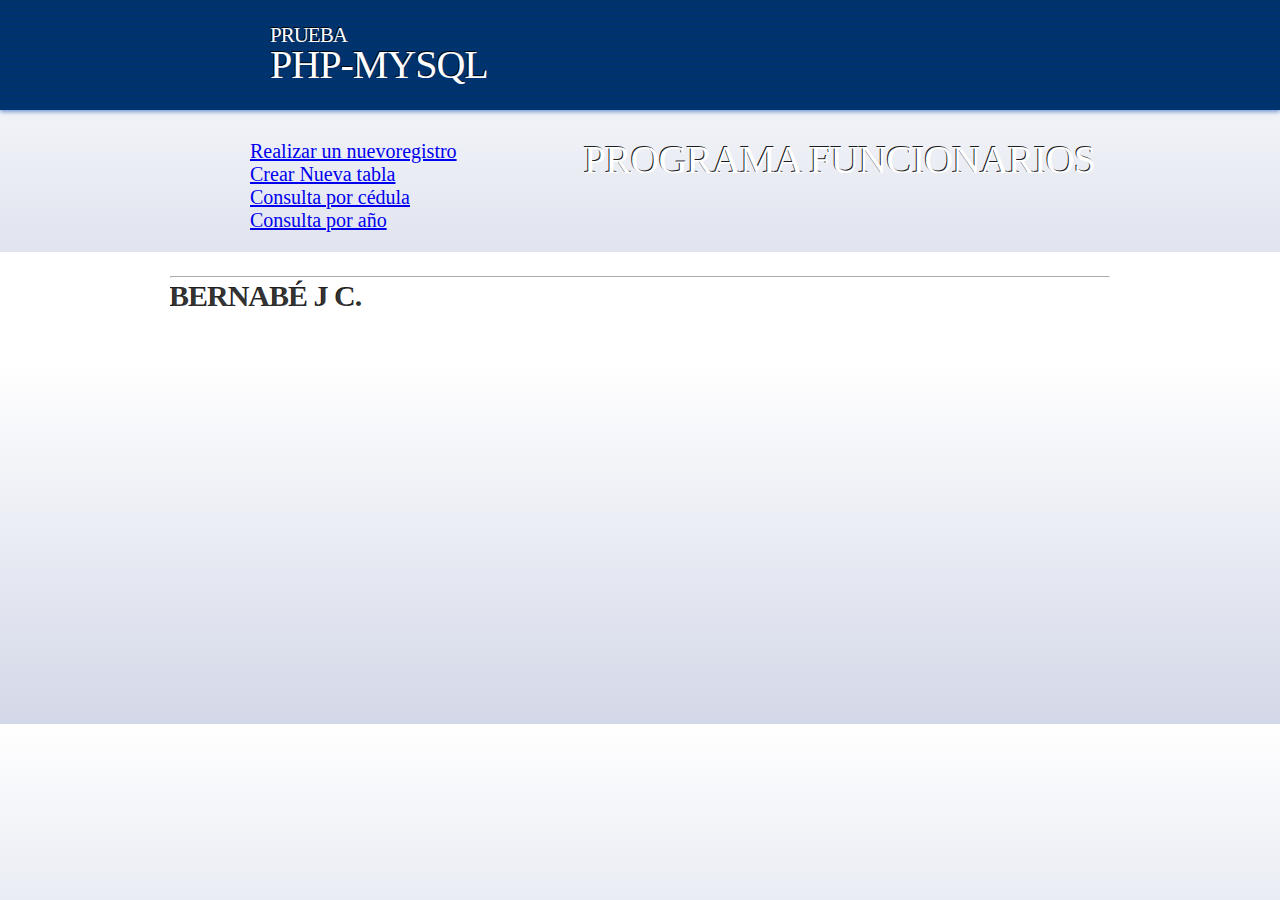
==== index.html @ 0f2b2f92 "Se agrega proyecto funcionarios" ====
<!DOCTYPE html>

<html>
<head>
    <title>Pagina de Inicio</title>
    <meta charset="UTF-8">
    <link rel="stylesheet" href="css/inicio.css" >
    <link rel="stylesheet" href="css/cssIndex.css">
 </head>

<body>
	<header id="header">
		<div class="encabezado">
		<h1 class="titulo_del_sitio"><span class="SubTitulo_del_sitio">Prueba</span><br /> PHP-MySQL</h1>
		<h1 class="titulo_del_sitioV2">PROGRAMA FUNCIONARIOS</h1>
		</div>
	</header> <!-- fin del header  -->
    

    <div id="conpagina" > 
    	<div class="seccion" >
            <div class="sub_seccion" >	
		       	<a href="html/HTML_REGISTRO.php"> Realizar un nuevoregistro </a><br/>
				<a href="html/creaTabla.html">Crear Nueva tabla</a><br/>
		        <a href="html/CON_CEDULA.html">Consulta por cédula</a><br/>
		        <a href="html/CON_ANIO.html">Consulta por año</a><br/>
             </div><!--cierre sub_seccion-->
         </div><!-- cierre seccion-->
     </div><!-- cierre principal conpagina-->
        
     <div class="bg1">
			<div class="seccion">
				
<!-- footer -->
				<footer>
					<hr/>
					<div class="col_1">
						<!--id="footer_logo"--> <h1 class="titulo_del_sitioV3">BERNAB&Eacute; J C.</h1> 
					</div>
				</footer>
<!-- / footer-->
			</div>
	</div>
</body>
</html>
---- css/inicio.css ----
*
{
	margin: 0;
	padding: 0;
}

body
{
	color: #333;
	font-family: Arial, Helvetica;
	font-size: 16px;
	text-align: left;
	overflow-y: scroll;
	background: url(../images/TwAHgQi2ZPB.png) 0 bottom repeat-x;
	background: -webkit-gradient(linear, center top, center bottom, from(white), to(#D3D8E8));
	background: -webkit-linear-gradient(top, white, #D3D8E8);
}
#fondo-imagenes, #fondo-imagenes img{
	position: fixed;
	left:0;
	top: 0;
	width: 100%;
	height: 100%;
}
header#Height{
	position: relative;
    height: 110px;
    max-width: 100%;
	min-width:940px;
}

header#header
{
	position: relative;
    height: 110px;
    max-width: 100%;
	min-width:940px;
	background-color: #003364;
    background-size:5px 5px,100% 100% ;
    background-image: -webkit-gradient(linear, left top, left bottom, from(#003364), to(#003378));
    background-image: -webkit-linear-gradient(45deg , transparent 0%, transparent 25%, rgba(0, 0, 0, 0.15) 25%, rgba(0, 0, 0, 0.15) 50%, transparent 50%, transparent 75%, rgba(0, 0, 0, 0.15) 75%, rgba(0, 0, 0, 0.15) 100%), rgba(0, 0, 0,.125) 20px),
    -webkit-linear-gradient(top, #003364, #003378);
    background-image: -moz-linear-gradient(45deg , transparent 0%, transparent 25%, rgba(0, 0, 0, 0.15) 25%, rgba(0, 0, 0, 0.15) 50%, transparent 50%, transparent 75%, rgba(0, 0, 0, 0.15) 75%, rgba(0, 0, 0, 0.15) 100%),
    -moz-linear-gradient(top, #003364, #003378);
    background-image: -ms-linear-gradient(45deg , transparent 0%, transparent 25%, rgba(0, 0, 0, 0.15) 25%, rgba(0, 0, 0, 0.15) 50%, transparent 50%, transparent 75%, rgba(0, 0, 0, 0.15) 75%, rgba(0, 0, 0, 0.15) 100%), rgba(0, 0, 0,.125) 20px),
    -ms-linear-gradient(top, #003364, #003378);
    background-image: -o-linear-gradient(45deg , transparent 0%, transparent 25%, rgba(0, 0, 0, 0.15) 25%, rgba(0, 0, 0, 0.15) 50%, transparent 50%, transparent 75%, rgba(0, 0, 0, 0.15) 75%, rgba(0, 0, 0, 0.15) 100%), rgba(0, 0, 0,.125) 20px),
    -o-linear-gradient(top, #003364, #003378);
    background-image: linear-gradient(45deg , transparent 0%, transparent 25%, rgba(0, 0, 0, 0.15) 25%, rgba(0, 0, 0, 0.15) 50%, transparent 50%, transparent 75%, rgba(0, 0, 0, 0.15) 75%, rgba(0, 0, 0, 0.15) 100%), rgba(0, 0, 0,.125) 20px),
    linear-gradient(top, #003364, #003378);
	box-shadow: 0px 2px 4px rgba(0,71,171,0.5) ;
}
#header .encabezado
{
	background-image:  url(../images/headersNew.png);
	background-position: left top, right top;
	background-repeat: no-repeat;
	max-width:940px;
	min-width:940px;
	height: 110px;
	margin:auto;
}
.titulo_del_sitio{
	
	text-transform: uppercase;
	font-weight: 400;
	line-height: 30px;
	letter-spacing: -1px;
	color: rgb(255, 255, 255);
	font-family: Cambria,"Hoefler Text","Liberation Serif",Times,"Times New Roman",serif;
	text-shadow: -1px -1px 0px rgba(0, 0, 0, 0.9);
	font-size: 40px ;
	text-align: left ;
	margin: 14px 15px 15px 100px ;
	float: left ;
}
.SubTitulo_del_sitio{
	font-size: 21px !important;
}
.titulo_del_sitioV2{
	float: right ;
	font-weight: 400;
	line-height: 30px;
	letter-spacing: -1px;
	color: rgb(255, 255, 255);
	font-family: Cambria,"Hoefler Text","Liberation Serif",Times,"Times New Roman",serif;
	text-shadow: -1px -1px 0px rgba(0, 0, 0, 0.9);
	font-size: 40px ;
	margin: 50px 15px 15px 100px ;
	
}
.check
{
margin-left:150px;}
.envio
{
	width:150px;
	height:40px;
	margin-left:35%;
	margin-top:-90px;
	color: black; 
	text-shadow: -1px -1px 0 rgba(0,0,0,.9); 
	font-family:Cambria, "Hoefler Text", "Liberation Serif", Times, "Times New Roman", serif;
	font-size:20px;
	
}
#menu 
{
	position: relative;
	padding-top:20px;
	width: 100%;
	text-align: left;
	z-index: 2;
	word-wrap:break-word;
}
#menu > li {
	position: relative;
	width:100%;
	padding: 0px; 
	list-style:none;
}
#menu > li > a {
	position:relative;
	display:inline-block;
	font-size:20px;
	line-height:15px;
	width:100%;
	cursor:pointer;
	color:#fff;
	background:#003364;
	text-decoration:none;

	letter-spacing:0px;
	border:solid 1px #003360;
	margin-top:5px;
	padding:0px;
	padding-top:20px;
	padding-bottom:20px;
	padding-left:5px;
	
	text-shadow: 0px 0px 1px rgba(0,0,0,0.5) ; 
	
	-webkit-transition: 0.1s ease-out;
	-moz-transition: 0.4s ease-out;
	-ms-transition: 0.4s ease-out;
	-o-transition: 0.4s ease-out;
	transition: 0.4s ease-out;
}

#menu > li > a:hover, #menu > li > a:active {
	color:#000;
	background-color:#FFF;
	border:solid 1px  #CCCCCC;
}
#conpagina
{
	margin: 0 auto;
	position: relative;
	max-width:940px;
	min-width:940px;
	z-index:1;
	max-height: 100%;
	margin-top:10px;
	
}
.block {
	height:92px;
	margin-top:10px;
	z-index:0;
}
/*form#login
{
	position:absolute;
    margin: auto;
    background: #fff;
    word-wrap:break-word;
	opacity:1;
	width:400px;
	height:300px;
	padding-left: 0px;
	border: solid red;
}
*/
.sub_seccion {
	max-width:100%;
	min-width:30%;
	height:100%;
	padding-top:20px;
		padding-left:80px;
	padding-bottom:20px;
	position:relative;
		color:black;
			font-family:Cambria, "Hoefler Text", "Liberation Serif", Times, "Times New Roman", serif;
	font-size:20px;
	
}
.seccion {
	margin:0 auto;
	max-width:100%;
	min-width:30%;
	height:100%;
	color:#FFF;

}


/*#contenido form#login h1,*/
.registro form#form2 span.inic,
#MensageRecovery
{
	margin-top: -5px;
	font-size: 20px;
	font-weight: bold;
	width:98%;
	text-align:center;
	color: #003364;
	padding-bottom: 8px;
	border-bottom: 1px solid #EBE6E2;
	text-shadow: 0 0px 1px rgba(255,255,255,0.8);
	box-shadow: 0 0px 1px rgba(255,255,255,0.8);
	font-family:Cambria, "Hoefler Text", "Liberation Serif", Times, "Times New Roman", serif;
	
	
}



.mensagePass
{
	color: grey;
	font-family:Cambria, "Hoefler Text", "Liberation Serif", Times, "Times New Roman", serif;
	font-size:15px;
	float:left;
	margin:-20px 0 0;
	
}

/***************************************************
        input
 **************************************************/
select option
{
	width:100%;
	border:solid #fff 1px;
	
}
select{
	border: 1px solid #ccc;
	background: #fff !important;
}

#contenido form#login input:hover,
#form2 input[type="button"]:focus,
form#login input[type=submit]:focus {
    -webkit-transition: all 0.3s ease-out;
    -moz-transition: all 0.3s ease-out;
    -ms-transition: all 0.3s ease-out;
    -o-transition: all 0.3s ease-out;
    transition: all 0.3s ease-out;
	
}
.bg1
{
	position:relative;
	z-index:0;/*altura de la capa*/
	background:#fff;
	margin-top:20px;
	max-width:100%;
	min-width:940px;
	height: 110px;
	margin:auto;   
	/*box-shadow: 0px 0px 1px rgba(0,71,171,0.5) ;*/
}
	    
footer {
	position:relative;
	margin: auto;
	font-size:16px;
	text-transform:uppercase;
	font-weight:400;
	line-height:37px;
	
	max-width:940px;
	min-width:940px;
	
	padding:24px 0 0 0;
	letter-spacing:-1px;
	overflow:hidden;
	font-family:Cambria, "Hoefler Text", "Liberation Serif", Times, "Times New Roman", serif;
	color: rgba(255, 255, 255, 0.1);
	text-shadow: -1px -1px 0px rgba(0, 0, 0, 0.9);
}
.bg1 footer hr{
	border-color: #fff;
	padding: 0px 0px 0px 0px ;
}
footer a {
	color: rgba(255, 255, 255, 0.1);
	text-shadow: -1px -1px 0px rgba(0, 0, 0, 0.9);
	text-decoration:none
}
footer a:hover {
	color:#003364
	text-shadow: 0px -1px 0px rgba(0, 0, 0, 0.9);
}
.col_1 {
	width:50%;
	float:left;
	color:#00ffff;
}
.col_2 {
	max-width:41%;
	margin-top:0px;
	padding-top:40px;
	margin-left:15%;
	float:left;
	text-align:center;
		height:29px;
}
.titulo_del_sitioV3{
	float:left ;
	text-align: left ;
	color: rgba(255, 255, 255, 0.1);
	text-shadow: -1px -1px 0px rgba(0, 0, 0, 0.9);
	font-family: Cambria,"Hoefler Text","Liberation Serif",Times,"Times New Roman",serif;
	font-size: 30px;
}
/*#footer_logo {
	float:left;
	background:url(../images/footers.png) no-repeat;
	background-position: center ;
	width:111px;
	height:45px;
	text-indent:-9999px;
	margin-right:22px
}*/
/*
		LOGIN

*/
#RespuestaLogin{
	position:absolute ;
	text-shadow: 0px 0px 0 rgba(0,0,0,.9);
	font-family:Cambria, "Hoefler Text", "Liberation Serif", Times, "Times New Roman", serif;
	float:left;
	color:#666;
	padding: 20px 20px 20px 0px ;
	z-index: 5 ;
}
/*

		Mensage de Error
		rojo : #BC1010

*/
.error{
    background-color: #003364;
    padding: 8px 10px;
    border-radius: 4px;
    color: white;
    font-weight: bold;
	font-size: 12px;
    margin-left: 16px;
    margin-top: 6px;
    position: absolute;
	z-index: 5;
}
.error:before{ /* Este es un truco para crear una flechita */
    content: '';
    border-top: 10px solid transparent;
    border-bottom: 10px solid transparent;
    border-right: 10px solid #003364;
    border-left: 10px solid transparent;
    left: -16px;
    position: absolute;
    top: 5px;
}
/*
 * 				Mensage para las acciones del sistem 2014-01-05
 */
.TextStyl,
#RespuestaPassRecovery{
	text-shadow: none !important;
	padding: 0px 1px ;
}
.ClassCorrecto,
#RespuestaPassRecovery
{
	color: #32CD32;
	text-align:center;
	font-size: 15px !important;
	text-shadow: 0 0 1px rgba(0,0,0,0.9) ;
	padding: 2px 2px ;
}
.Aling,
#RespuestaPassRecovery{
	text-align:left !important;
	margin-top: -3px !important ;
}

.ClassError{
	position: relative;
	color: #FFF;
	text-align:center;
	font-size: 12px !important;
	text-shadow: 0 0 1px rgba(0,0,0,0.9) ;
	padding: 2px 0 ;
}
.StyleMensaje{
	position: absolute;
	color: grey;
	margin: 45px 10px;
}
/*
 * 
 * Stilo para la ventana de materias agregado 17-02-2014
 * /
 */
#InicioIdPagination{
	color: #003364;
	font-weight: 900;
	padding: 0px 0px 0px 10px ;
}#InicioIdPagination a{
	color: #003390;
	text-decoration: none ;
	font-size: 16px;
	text-transform: uppercase;
	font-weight: 400;
	letter-spacing: -1px;
	font-family: Cambria, "Hoefler Text", "Liberation Serif", Times, "Times New Roman", serif;
	color: rgba(255, 255, 255, 0.1);
	text-shadow: -1px -1px 0px rgba(0, 0, 0, 0.9);
	
}
/*Ventana emergente*/
#TableCarreras { 
	position: relative; 
} #TableCarreras p span { 
	display: none; 
	color: #FFFFFF; 	
} #TableCarreras p:hover span { 
	display: block; 
	position: absolute; 
	width: 200px; 
	background: rgba(0,0,0,0.9);
	min-height: 150px; 
	max-height: auto ;
	left: 100px; 
	top: -10px; 
	color: #fff; 
	padding: 0 5px; 
	z-index: 5 ;
} #TableCarreras p:hover span:before {
    content: "";
    border-width: 10px;
    border-style: solid;
    border-color: transparent rgba(0,0,0,0.9) transparent transparent;
    left: -16px;
    position: absolute;
    top: 5px;
}.ResulSelectCarreraAdmin{
	color:#000;
	font-weight: bold;
	font-size: 15px;
	margin: 0px 20px 10px 0;
	line-height: 35px;
	font-family: Arial, Helvetica;
}
---- css/cssIndex.css ----
@charset "utf-8";
/* CSS Document */

.logins {
		position: relative;
		height: 450px;
    	width: 480px;
		word-wrap:break-word;	
		background: none;
		display: none;
		margin: auto;
		margin-left:25%;
		margin-top:-250px;	
}
.subVentana {
		display: block;
		background: none;
		margin: 0 auto;
		margin-top:0px;
		height: 100%;
    	width: 100%;
		padding: 0px 0px 0px;
		text-align: left;
		opacity: 0;

		z-index: 3;
		-webkit-transition: 0.3s ease-in;
		-moz-transition: 0.3s ease-in;
		-ms-transition: 0.3s ease-in;
		-o-transition: 0.3s ease-in;
		transition: 0.3s ease-in;
		
		-webkit-transition: 0.3s ease-out;
		-moz-transition: 0.3s ease-out;
		-ms-transition: 0.3s ease-out;
		-o-transition: 0.3s ease-out;
		transition: 0.3s ease-out;
	}
/*.logins {
		display: none;
		height: 390px;
		overflow:hidden;
		width:65%;
		z-index:3;
		position: relative;
		margin-left:20%;
		margin-top:-250px;
		border: solid red;
}*/
.alvidadesPass{
	 	position: relative;
		height: 450px;
    	width: 480px;
		word-wrap:break-word;	
		background: none;
		display: none;
		margin: auto;
		margin-left:25%;
		margin-top:-250px;	
}
.article
{
	background:#666;
	width:100%;
	height:100px;
	
}
.SubalvidasdePass
{
		display: block;
		background: none;
		margin: 8em auto;
		margin-top:0px;
		height: 100%;
    	width: 100%;
		padding: 0px 0px 0px;
		text-align: left;
		opacity: 0;
		z-index: 3;

		-webkit-transition: 0.3s ease-in;
		-moz-transition: 0.3s ease-in;
		-ms-transition: 0.3s ease-in;
		-o-transition: 0.3s ease-in;
		transition: 0.3s ease-in;
		
		-webkit-transition: 0.4s ease-out;
		-moz-transition: 0.4s ease-out;
		-ms-transition: 0.4s ease-out;
		-o-transition: 0.4s ease-out;
		transition: 0.4s ease-out;
	
}
.aplicarzoomrecovery{
		-webkit-transform:  scale(1);
		-moz-transform:  scale(1);
		-ms-transform:  scale(1);
		transform:  scale(1);
	}	

	.advertencia
	{
		color:#333;	
	}
.aplicarzoomlogin {
		-webkit-transform:  scale(1);
		-moz-transform:  scale(1);
		-ms-transform:  scale(1);
		transform:  scale(1);
	}
.aplicarzoomPass{
		-webkit-transform:  scale(1);
		-moz-transform:  scale(1);
		-ms-transform:  scale(1);
		transform:  scale(1);
	}	
.ventana_visible {
		-webkit-transform:  scale(1);
		-moz-transform:  scale(1);
		-ms-transform:  scale(1);
		transform:  scale(1);
		opacity: 1;
	}
.ventana_visiblePass{
		-webkit-transform:  scale(1);
		-moz-transform:  scale(1);
		-ms-transform:  scale(1);
		transform:  scale(1);
		opacity: 1;
	}	
.ventana_visiblePass h1{
			margin: 1em 0 0.5em;
			font-family: "Oleo Script";
			font-weight: normal;
			font-size: 25px;
			text-align: center;
		}
.subVentana h1 {
			margin: 1em 0 0.5em;
			font-family: "Oleo Script";
			font-weight: normal;
			font-size: 25px;
			text-align: center;
		}
.cerrarTuPass{
			
			display: block;
			position: relative;
			width: 100px;
			height: 30px;
			float:left;
			margin-left: 15px;
			margin-top:5px;
			padding:3.6px;
			padding-left: 5px;
	
			text-align:center;
			background: #fafafa;
			background: -moz-linear-gradient(top,  #fafafa 0%, #f4f4f4 40%, #e5e5e5 100%);
			background: -webkit-gradient(linear, left top, left bottom, color-stop(0%,#fafafa), color-stop(40%,#f4f4f4), color-stop(100%,#e5e5e5));
			background: -webkit-linear-gradient(top,  #fafafa 0%,#f4f4f4 40%,#e5e5e5 100%);
			background: -o-linear-gradient(top,  #fafafa 0%,#f4f4f4 40%,#e5e5e5 100%); 
			background: -ms-linear-gradient(top,  #fafafa 0%,#f4f4f4 40%,#e5e5e5 100%);
			background: linear-gradient(to bottom,  #fafafa 0%,#f4f4f4 40%,#e5e5e5 100%); 
			filter: progid:DXImageTransform.Microsoft.gradient( startColorstr='#fafafa', endColorstr='#e5e5e5',GradientType=0 );
			border: 1px solid #aaa;
			
			color: #444;
			font-family: Calibri, Arial, sans-serif;
			font-size: 20px;
			font-weight: bold;
			border-radius: 0px;
			box-shadow: 0 1px 3px #ddd;
			-webkit-transition: 0.2s linear;
			-moz-transition: 0.2s linear;
			-ms-transition: 0.2s linear;
			-o-transition: 0.2s linear;
			transition: 0.2s linear;
			cursor: pointer;
		}
		.GuadarTuPass {
 
			width: 30%;
			float: left;
			position: relative;
			margin: 15px 0px;
			margin-left:0px;
			
			
			border-radius: 0px;
			cursor: pointer;
			font-size: 20px;
			line-height: 0px; /* Same as height */
			text-align: center;
			font-weight: bold;
		}
		.GuadarTuPass
		{
			border: 2px solid #003370;
			background: #003365;
			bottom: .5em;
			color: grey;
			cursor: pointer;
			font-family: Calibri, Arial, sans-serif;
			padding: .9em 1em;
		
			font-family: Calibri, Arial, sans-serif;
	
			-moz-text-shadow: 0px 0px 1px rgba(0,0,0,0.2);
			-webkit-text-shadow: 0px 0px 1px rgba(0,0,0,0.2);
			
			text-shadow: 0px 0px 1px rgba(0,0,0,0.2);
			text-transform: uppercase;
		}
		.GuadarTuPass:hover
		{
			border: 2px solid #003375;
			background: #003370;
			box-shadow: 
				inset 0 1px rgba(255,255,255,0.3), 
				inset 0 20px 40px rgba(255,255,255,0.15);
				color:#eee;
		}
		.GuadarTuPass:active
		{
			border: 2px solid #003367;
			background: #003390;
			color:#666;
		}
		
		.GuadarTuPass:hover,
		.GuadarTuPass:focus 
		{
			-webkit-transition: all 0.3s ease-out;
			-moz-transition: all 0.3s ease-out;
			-ms-transition: all 0.3s ease-out;
			-o-transition: all 0.3s ease-out;
			transition: all 0.3s ease-out;
			
		}
/*.cerrar, */
.cerrarB {
			
			display: block;
			position: relative;
			width: 100px;
			height: 30px;
			float:left;
			margin-left: 15px;
			margin-top:5px;
			padding:3.6px;
			padding-left: 5px;
	
			text-align:center;
			background: #fafafa;
			background: -moz-linear-gradient(top,  #fafafa 0%, #f4f4f4 40%, #e5e5e5 100%);
			background: -webkit-gradient(linear, left top, left bottom, color-stop(0%,#fafafa), color-stop(40%,#f4f4f4), color-stop(100%,#e5e5e5));
			background: -webkit-linear-gradient(top,  #fafafa 0%,#f4f4f4 40%,#e5e5e5 100%);
			background: -o-linear-gradient(top,  #fafafa 0%,#f4f4f4 40%,#e5e5e5 100%); 
			background: -ms-linear-gradient(top,  #fafafa 0%,#f4f4f4 40%,#e5e5e5 100%);
			background: linear-gradient(to bottom,  #fafafa 0%,#f4f4f4 40%,#e5e5e5 100%); 
			filter: progid:DXImageTransform.Microsoft.gradient( startColorstr='#fafafa', endColorstr='#e5e5e5',GradientType=0 );
			border: 1px solid #aaa;
			
			color: #444;
			font-family: Calibri, Arial, sans-serif;
			font-size: 20px;
			font-weight: bold;
			border-radius: 0px;
			box-shadow: 0 1px 3px #ddd;
			-webkit-transition: 0.2s linear;
			-moz-transition: 0.2s linear;
			-ms-transition: 0.2s linear;
			-o-transition: 0.2s linear;
			transition: 0.2s linear;
			cursor: pointer;
		}
	
	.cerrar:hover, 
	.cerrarB:hover {
				background: #fefefe;
				background: -moz-linear-gradient(top,  #fefefe 0%, #f8f8f8 40%, #e9e9e9 100%);
				background: -webkit-gradient(linear, left top, left bottom, color-stop(0%,#fefefe), color-stop(40%,#f8f8f8), color-stop(100%,#e9e9e9));
				background: -webkit-linear-gradient(top,  #fefefe 0%,#f8f8f8 40%,#e9e9e9 100%);
				background: -o-linear-gradient(top,  #fefefe 0%,#f8f8f8 40%,#e9e9e9 100%);
				background: -ms-linear-gradient(top,  #fefefe 0%,#f8f8f8 40%,#e9e9e9 100%);
				background: linear-gradient(to bottom,  #fefefe 0%,#f8f8f8 40%,#e9e9e9 100%);
				filter: progid:DXImageTransform.Microsoft.gradient( startColorstr='#fefefe', endColorstr='#e9e9e9',GradientType=0 );
				box-shadow: 0 1px 3px rgba(0, 0, 0, 0.2);
				border: 1px solid #aaa;
			}
	
	.cerrar:active,
	.cerrarB:active {
				background: #f4f4f4;
				background: -moz-linear-gradient(top,  #f4f4f4 0%, #efefef 40%, #dcdcdc 100%);
				background: -webkit-gradient(linear, left top, left bottom, color-stop(0%,#f4f4f4), color-stop(40%,#efefef), color-stop(100%,#dcdcdc));
				background: -webkit-linear-gradient(top,  #f4f4f4 0%,#efefef 40%,#dcdcdc 100%);
				background: -o-linear-gradient(top,  #f4f4f4 0%,#efefef 40%,#dcdcdc 100%);
				background: -ms-linear-gradient(top,  #f4f4f4 0%,#efefef 40%,#dcdcdc 100%);
				background: linear-gradient(to bottom,  #f4f4f4 0%,#efefef 40%,#dcdcdc 100%);
				filter: progid:DXImageTransform.Microsoft.gradient( startColorstr='#f4f4f4', endColorstr='#dcdcdc',GradientType=0 );
				box-shadow: inset 0 1px 3px rgba(0, 0, 0, 0.2);
			}


/*

		ESTILO DEL REGISTRO
*/
.registro {
		position: relative;
		width:65%;
		height:1000px;
		word-wrap:break-word;
		
		background: none;
		display: none;
		margin: auto;
		margin-left:22%;
		margin-top:-250px;
}
	
.subRegistro {
		position: relative;
		display: block;
		background: none;
		word-wrap:break-word;
		margin: 8em auto;
		margin-top:0px;
		width: 90%;
		height:100%;
		padding: 10px 20px 20px;
		text-align: left;
		opacity: 0;
		
		-webkit-transition: 0.3s ease-in;
		-moz-transition: 0.3s ease-in;
		-ms-transition: 0.3s ease-in;
		-o-transition: 0.3s ease-in;
		transition: 0.3s ease-in;
		
		-webkit-transition: 0.3s ease-out;
		-moz-transition: 0.3s ease-out;
		-ms-transition: 0.3s ease-out;
		-o-transition: 0.3s ease-out;
		transition: 0.3s ease-out;
	}
	

.aplicarzoomloginB {
		-webkit-transform:  scale(1);
		-moz-transform:  scale(1);
		-ms-transform:  scale(1);
		transform:  scale(1);
		
	}
	
.ventana_visibleB {
		-webkit-transform:  scale(1);
		-moz-transform:  scale(1);
		-ms-transform:  scale(1);
		transform:  scale(1);
		opacity: 1;
	}
		
/*
 *
 *ESTILO PARA LA VENTANA AGREGAR CARRERA
 *
 */
.NewCarreraConte{
                margin: auto;
                display: none ;
                width:43%;
                min-height:200px;
                max-height: auto;
                word-wrap:break-word;
                background: none;
               
                margin-top:-200px;
               
         
}
.subNewCarreraConte {
		display: block;
		background: #eee;
		margin:0 auto;
		margin-top:0px;
		width: 100%;
   		height: auto;
		padding: 0px 0px 0px;
                border-radius:5px;
		text-align: left;
		opacity: 0;
		z-index: 3;
                
		-webkit-transition: 0.4s ease-in;
		-moz-transition: 0.4s ease-in;
		-ms-transition: 0.4s ease-in;
		-o-transition: 0.4s ease-in;
		transition: 0.4s ease-in;
		
		-webkit-transition: 0.4s ease-out;
		-moz-transition: 0.4s ease-out;
		-ms-transition: 0.4s ease-out;
		-o-transition: 0.4s ease-out;
		transition: 0.4s ease-out;
}
.NewClassCarrera {
		-webkit-transform:  scale(1);
		-moz-transform:  scale(1);
		-ms-transform:  scale(1);
		transform:  scale(1);
		opacity: 1;
	}
.AplicarEfectoCarreras{
		-webkit-transform:  scale(1);
		-moz-transform:  scale(1);
		-ms-transform:  scale(1);
		transform:  scale(1);
	}
#TableCarreras{
                margin-top:0px;
                width: 100%;
                padding: 10px 10px 10px;
                color: #000;
}
#SelectCarrera{
                cursor: pointer;
                color: green;
}

#TableCarreras, #TableCarreras td, #TableCarreras tr {
    padding:0;
    margin:0;
    border-spacing: 0px;
}
#TableCarreras .carreraTR{
	
}
#TableCarreras {
    border: 1px #003367 solid;
    border-radius:5px;
    font-family: Helvetica,Arial;
    
}
#TableCarreras th {
    background:#000;
    color: #fff;
    font-weight: bold ;
    padding:6px;
    font-size: 14px;
    text-transform: uppercase; 
}
#TableCarreras .ModifiCarrera{
	 position: relative;
     padding-left: 4px;         
}
#TableCarreras .ModifiCarreraTH{
	position: relative;
	height: auto; 
}
#TableCarreras td {
    padding:6px;
    font-size: 12px;
    width: 50%;
    word-wrap:break-word ;
    cursor: pointer;
}/*#TableCarreras .carreraTR td:nth-child(n+2){
    width:300px !important;
}*/

/*Última fila, última celda*/
#TableCarreras tr:last-child td:last-child {
    border-radius:0px 0px 5px 0px;
}
#TableCarreras tr:first-child {
    font-weight: bold;
    background-color: #fff;
}
 
/*Todas las filas a partir de la segunda*/
#TableCarreras tr:nth-child(n+2) {
    text-align: left;
}

#TableCarreras tr:nth-child(2n) {
    background:#fff;
}
 #TableCarreras tr:nth-child(2n):hover {
    color: #fff;
    background: #003364;
}
#TableCarreras tr:nth-child(2n+1){
    background: #eee;
}
#TableCarreras tr:nth-child(2n+1):hover{
    color: #fff;
    background: #003364;
}
.TituloCarrera{
	color: #777;
	font-size: 14px;
	padding: 4px 10px 4px 4px;
}
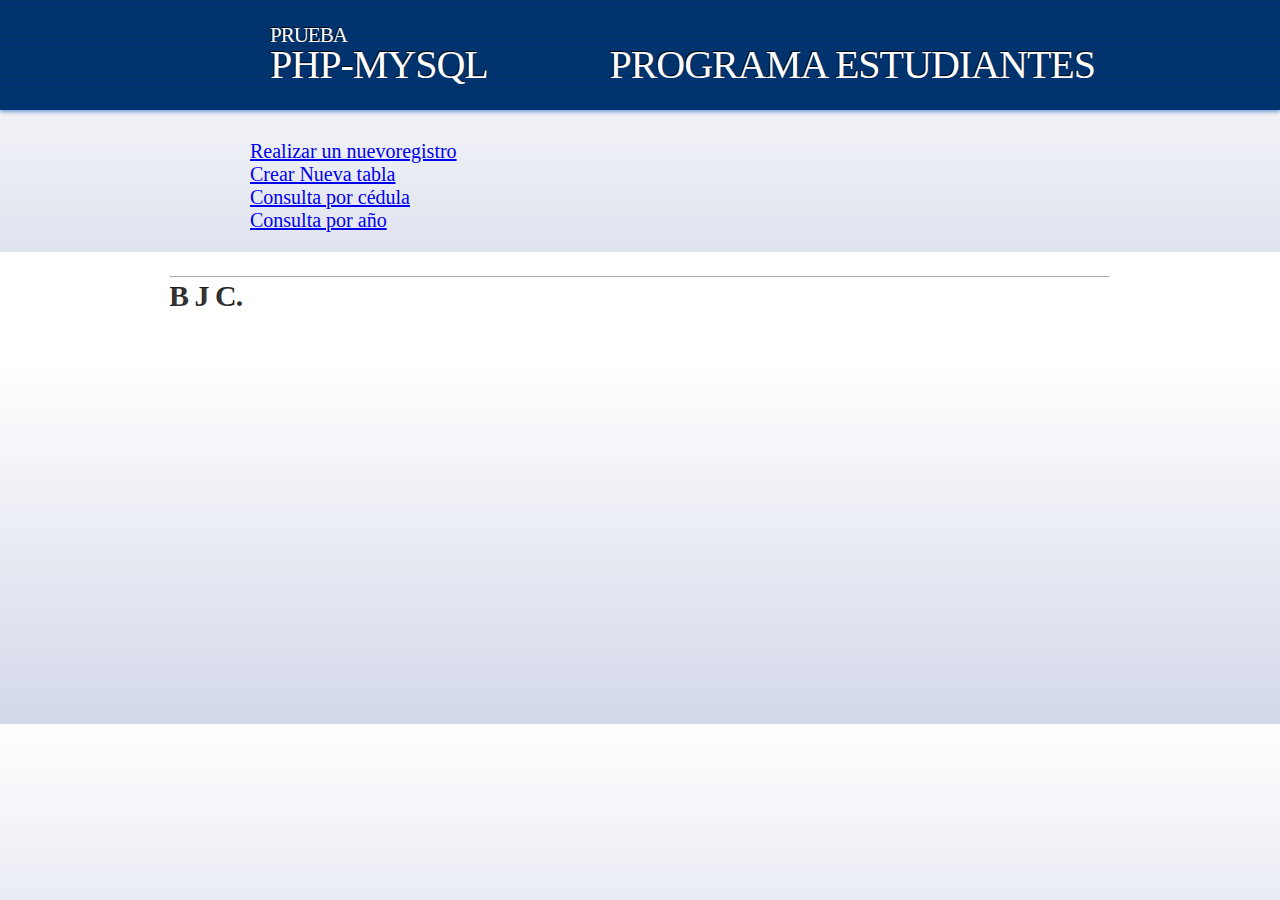
==== commit 9b6dda16: "upd_09_10_22" ====
--- a/index.html
+++ b/index.html
@@ -13,7 +13,7 @@
 	<header id="header">
 		<div class="encabezado">
 		<h1 class="titulo_del_sitio"><span class="SubTitulo_del_sitio">Prueba</span><br /> PHP-MySQL</h1>
-		<h1 class="titulo_del_sitioV2">PROGRAMA FUNCIONARIOS</h1>
+		<h1 class="titulo_del_sitioV2">PROGRAMA ESTUDIANTES</h1>
 		</div>
 	</header> <!-- fin del header  -->
     
@@ -36,7 +36,7 @@
 				<footer>
 					<hr/>
 					<div class="col_1">
-						<!--id="footer_logo"--> <h1 class="titulo_del_sitioV3">BERNAB&Eacute; J C.</h1> 
+						<!--id="footer_logo"--> <h1 class="titulo_del_sitioV3">B J C.</h1> 
 					</div>
 				</footer>
 <!-- / footer-->
